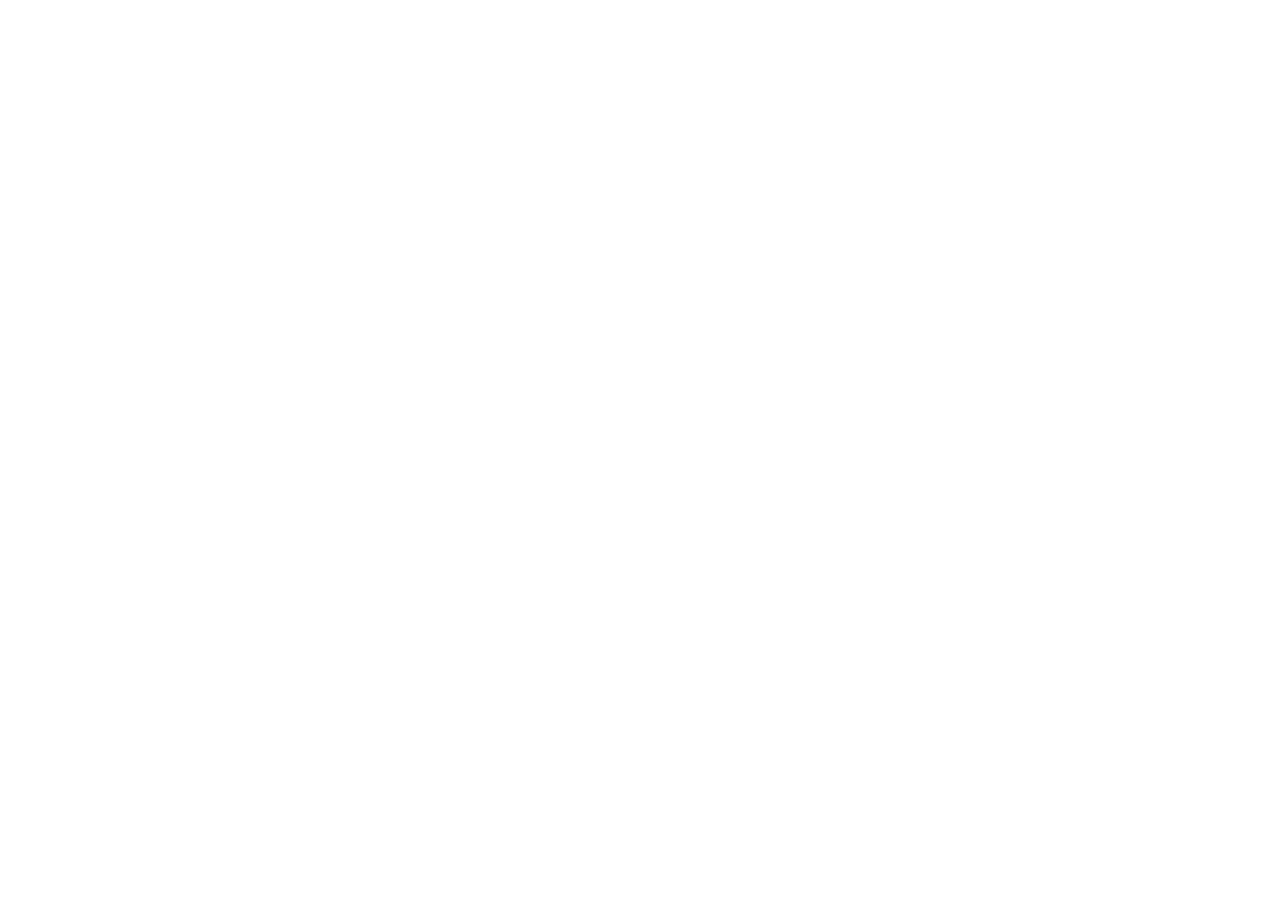
==== index.html @ ca899eec "hellow world commit" ====
<!DOCTYPE html>
<html lang="en">
<head>
    <meta charset="UTF-8">
    <meta name="viewport" content="width=device-width, initial-scale=1.0">
    <meta http-equiv="X-UA-Compatible" content="ie=edge">
    <title>Document</title>
</head>
<body>
    
</body>
</html>
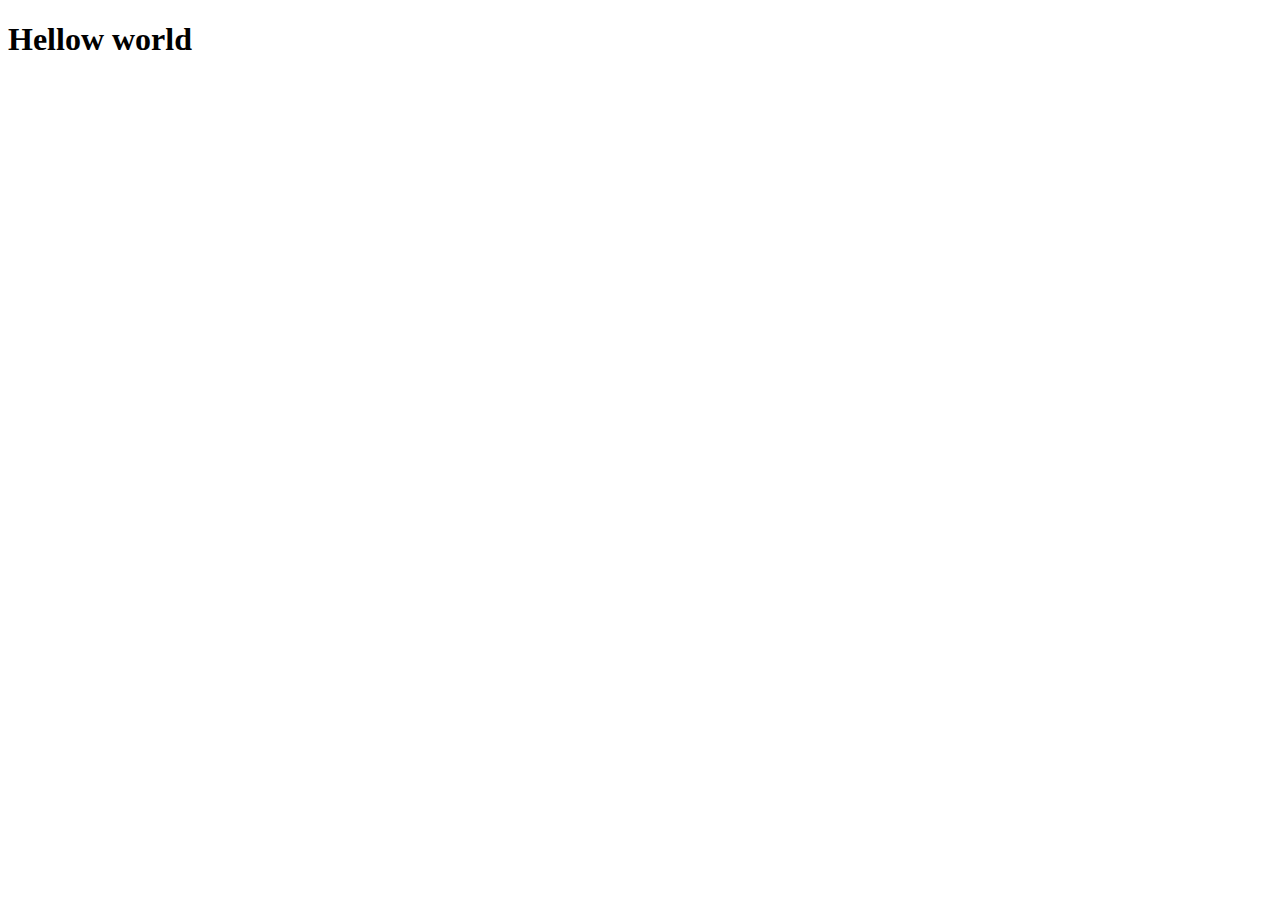
==== commit 33d9ce2b: "second commit" ====
--- a/index.html
+++ b/index.html
@@ -7,6 +7,6 @@
     <title>Document</title>
 </head>
 <body>
-    
+    <h1>Hellow world</h1>
 </body>
 </html>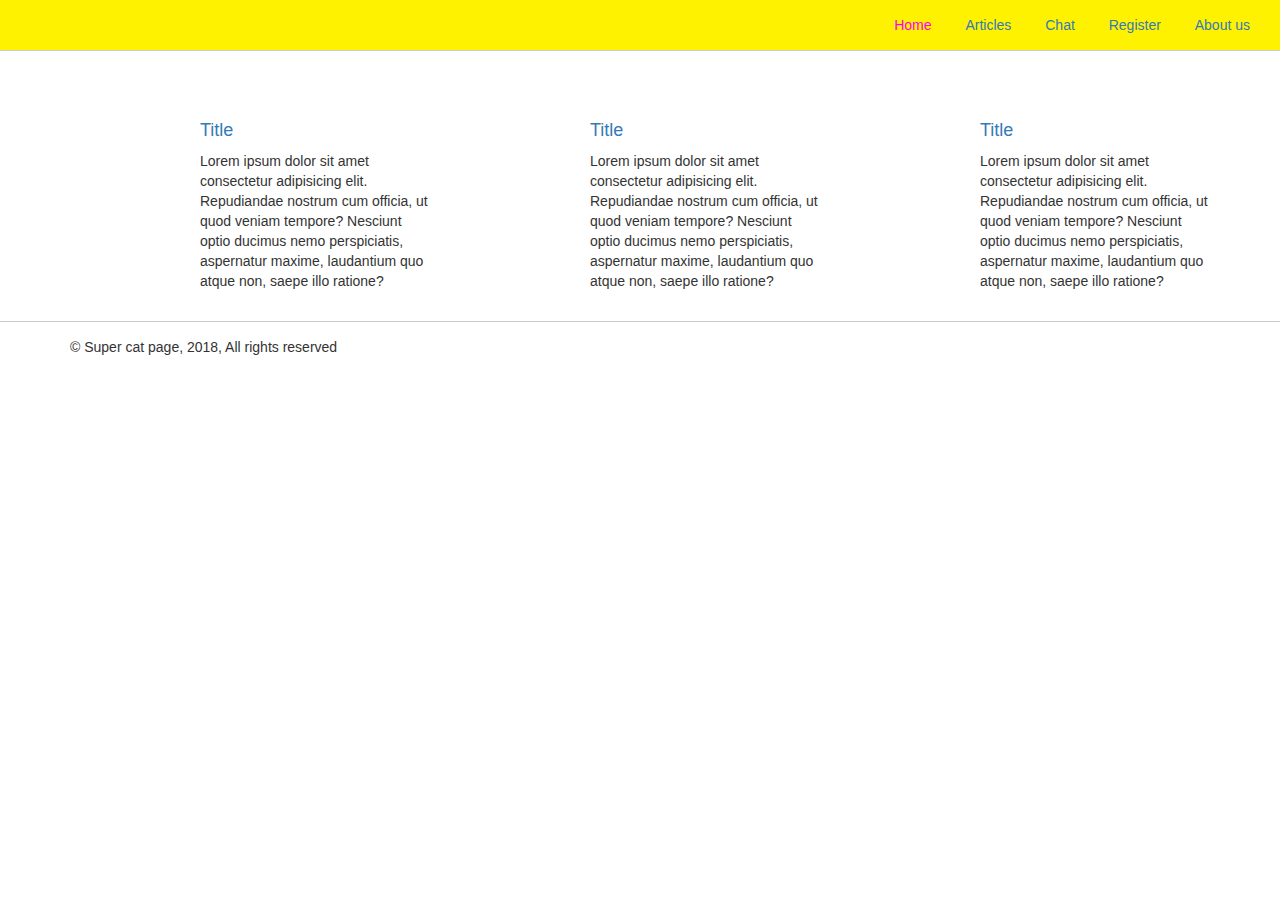
==== commit 6c3a640b: "added few pages" ====
--- a/index.html
+++ b/index.html
@@ -5,8 +5,117 @@
     <meta name="viewport" content="width=device-width, initial-scale=1.0">
     <meta http-equiv="X-UA-Compatible" content="ie=edge">
     <title>Document</title>
+    <link rel="stylesheet" href="https://maxcdn.bootstrapcdn.com/bootstrap/3.3.7/css/bootstrap.min.css" integrity="sha384-BVYiiSIFeK1dGmJRAkycuHAHRg32OmUcww7on3RYdg4Va+PmSTsz/K68vbdEjh4u" crossorigin="anonymous">
+    <link rel="stylesheet" href="https://maxcdn.bootstrapcdn.com/bootstrap/3.3.7/css/bootstrap-theme.min.css" integrity="sha384-rHyoN1iRsVXV4nD0JutlnGaslCJuC7uwjduW9SVrLvRYooPp2bWYgmgJQIXwl/Sp" crossorigin="anonymous">
+    <link rel="stylesheet" href="css/main.css">
 </head>
 <body>
-    <h1>Hellow world</h1>
+    <header>
+        <div class="container-fluid">
+            <div class="row">
+                <div class="col-xs-3 main-logo">
+                    <a href="index.html">
+                        <img src="http://www.geekadelphia.com/wp-content/uploads/2017/06/SUPERLOGO-NEW.png" alt="">
+                    </a>
+                </div>
+                <div class="col-xs-9">
+                    <ul class="main-menu">
+                        <li class="main-menu-item active">
+                            <a href="index.html">Home</a>
+                        </li>
+                        <li class="main-menu-item">
+                            <a href="articles.html">Articles</a>
+                        </li>
+                        <li class="main-menu-item">
+                            <a href="chat.html">Chat</a>
+                        </li>
+                        <li class="main-menu-item">
+                            <a href="registration.html">Register</a>
+                        </li>
+                        <li class="main-menu-item">
+                            <a href="about_us.html">About us</a>
+                        </li>
+                    </ul>
+                </div>
+            </div>
+        </div>
+    </header>
+    <main>
+        <div class="container">
+            <div class="row slider-row">
+                <div class="col-xs-12 slider">
+                    <img src="https://i.ytimg.com/vi/taP4kOsYfoM/maxresdefault.jpg" alt="">
+                </div>
+            </div>
+            <div class="row articles-row">
+                <div class="col-xs-12 col-sm-6 col-md-4 small-article">
+                    <div class="row">
+                        <div class="col-sm-4 hidden-xs">
+                            <a href="article.html">
+                                <img src="https://i.ytimg.com/vi/taP4kOsYfoM/maxresdefault.jpg" alt="">
+                            </a>
+                        </div>
+                        <div class="col-xs-12 col-sm-8">
+                            <h4>
+                                <a href="article.html">
+                                    Title
+                                </a>
+                            </h4>
+                            <p>
+                                Lorem ipsum dolor sit amet consectetur adipisicing elit. Repudiandae nostrum cum officia, ut quod veniam tempore? Nesciunt optio ducimus nemo perspiciatis, aspernatur maxime, laudantium quo atque non, saepe illo ratione?
+                            </p>
+                        </div>
+                    </div>
+                </div>
+                <div class="col-xs-12 col-sm-6 col-md-4 small-article">
+                    <div class="row">
+                        <div class="col-sm-4 hidden-xs">
+                            <a href="article.html">
+                                <img src="https://i.ytimg.com/vi/taP4kOsYfoM/maxresdefault.jpg" alt="">
+                            </a>
+                        </div>
+                        <div class="col-xs-12 col-sm-8">
+                            <h4>
+                                <a href="article.html">
+                                    Title
+                                </a>
+                            </h4>
+                            <p>
+                                Lorem ipsum dolor sit amet consectetur adipisicing elit. Repudiandae nostrum cum officia, ut quod veniam tempore? Nesciunt optio ducimus nemo perspiciatis, aspernatur maxime, laudantium quo atque non, saepe illo ratione?
+                            </p>
+                        </div>
+                    </div>
+                </div>
+                <div class="col-xs-12 col-sm-6 col-md-4 small-article">
+                    <div class="row">
+                        <div class="col-sm-4 hidden-xs">
+                            <a href="article.html">
+                                <img src="https://i.ytimg.com/vi/taP4kOsYfoM/maxresdefault.jpg" alt="">
+                            </a>
+                        </div>
+                        <div class="col-xs-12 col-sm-8">
+                            <h4>
+                                <a href="article.html">
+                                    Title
+                                </a>
+                            </h4>
+                            <p>
+                                Lorem ipsum dolor sit amet consectetur adipisicing elit. Repudiandae nostrum cum officia, ut quod veniam tempore? Nesciunt optio ducimus nemo perspiciatis, aspernatur maxime, laudantium quo atque non, saepe illo ratione?
+                            </p>
+                        </div>
+                    </div>
+                </div>
+            </div>
+        </div>
+    </main>
+    <footer>
+        <div class="container">
+            <div class="row">
+                <div class="col-sm-12">
+                    &copy; Super cat page, 2018, All rights reserved
+                </div>
+            </div>    
+        </div>
+    </footer>
 </body>
 </html>--- a/css/main.css
+++ b/css/main.css
@@ -0,0 +1,120 @@
+.main-menu{
+    list-style: none;
+    margin: 0;
+    padding: 0;
+    float: right;
+}
+.main-menu-item {
+    display: inline-block;
+    height: 50px;
+    line-height: 50px;
+}
+.main-menu-item a {
+    display: block;
+    height: 50px;
+    padding: 0px 15px;
+}
+.main-menu-item.active a{
+    color: rgb(255, 0, 234);
+}
+.main-menu-item a:hover{
+    background: red;
+}
+header{
+    border-bottom: 1px solid #ccc;    
+    background: #fff200;
+    margin-bottom: 20px;
+}
+main{
+    margin-bottom: 20px;
+}
+.main-logo img {
+    max-height: 50px;
+}
+.slider img{
+    max-width: 100%;
+}
+.small-article img{
+    max-width: 100%;
+    filter: grayscale(100%);
+}
+.small-article img:hover{
+    filter: grayscale(0%);
+}
+.slider-row{
+    margin-bottom: 20px;
+}
+footer{
+    border-top: 1px solid #ccc;
+}
+footer div{
+    line-height: 50px;
+}
+.breadcrumbs{
+    margin-bottom: 20px;
+}
+.breadcrumbs .seperator{
+    margin: 0px 10px;
+}
+.medium-article img{
+    max-width: 100%;
+}
+.medium-article hr{
+    border-top: 1px solid #ccc;
+}
+.paging{
+    list-style: none;
+    float: right;
+    margin: 0px;
+    padding: 0px;
+}
+.paging li{
+    float: left;
+    margin: 0 5px;
+    padding: 2px 5px;
+    border-radius: 3px;
+    border: 1px solid #ccc;
+}
+.paging li.active a {
+    font-weight: bold;
+}
+.images-col .row{
+    margin-bottom: 20px;
+}
+.images-col img{
+    max-width: 100%;
+}
+.full-article h2{
+    margin-top: 0px;
+}
+.chat-main-window{
+    height: 400px;
+    overflow-x: hidden;
+    overflow-y: auto;
+    border: 1px solid #ccc;
+}
+.chat-message{
+    border-top: 1px solid #ccc;
+    padding: 10px;
+}
+.chat-message:first-child{
+    border-top: none;
+}
+.chat-message h5 em{
+    color: #ccc;
+    font-size: 12px;
+    font-style: normal; 
+}
+.chat-message-form{
+    padding: 10px;
+    border-color: #ccc;
+    border-style: solid;
+    border-width: 0px 1px 1px 1px;
+    overflow: hidden;
+}
+#chat-username-input{
+    width: 300px;
+}
+#chat-send-message-button{
+    margin-top: 45px;
+}
